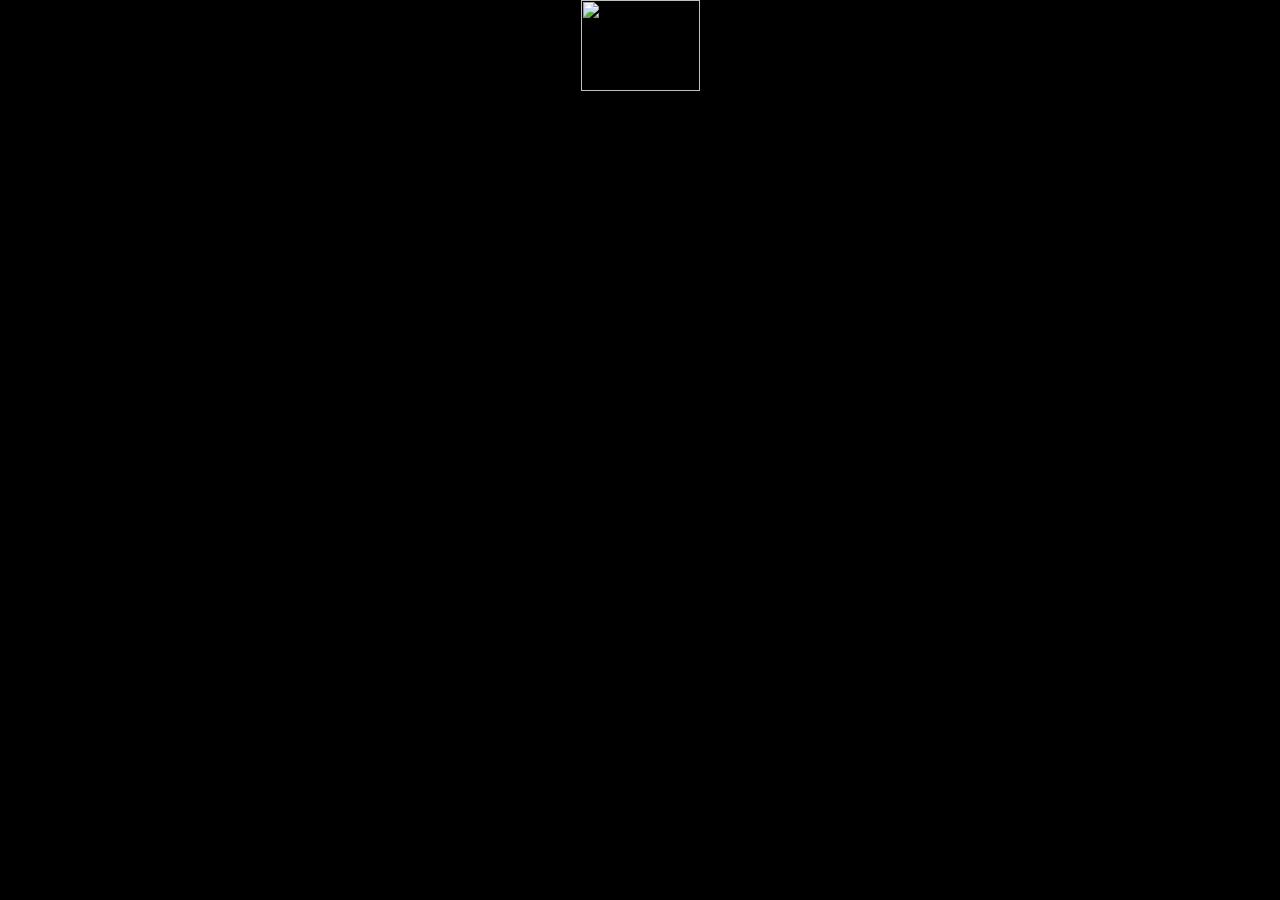
==== mmp-old/UntitledFrame-4.htm @ e77341bf "Add files via upload" ====
<html>
<head>
<title>Untitled Document</title>
<meta http-equiv="Content-Type" content="text/html; charset=iso-8859-1">
</head>

<body bgcolor="#000000" leftmargin="0" topmargin="0" marginwidth="0" marginheight="0">
<div align="center"><img src="Smoking5.jpg" width="119" height="91" align="absbottom"> 
</div>
</body>
</html>
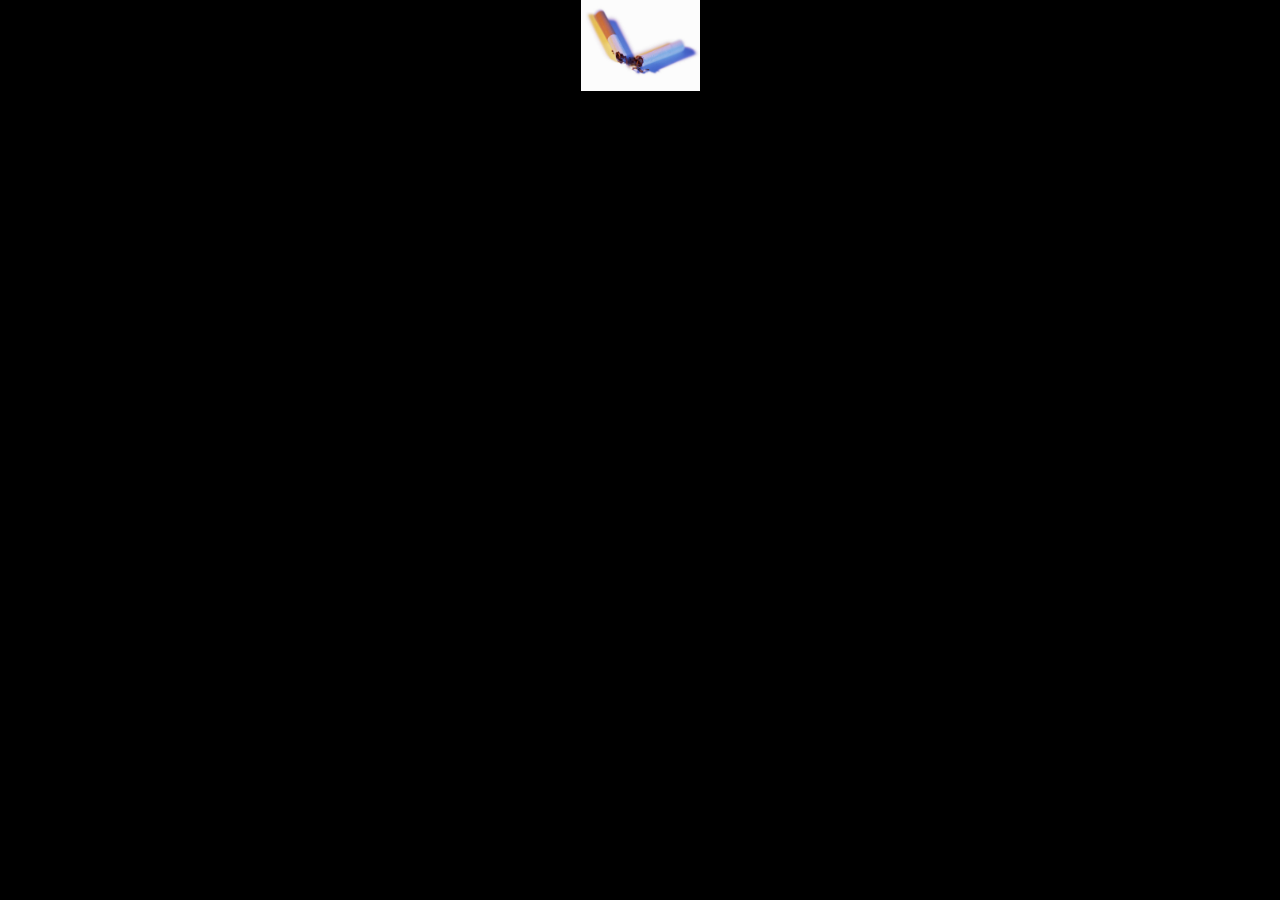
==== commit 73f26ce0: "Add files via upload" ====
--- a/mmp-old/UntitledFrame-4.htm
+++ b/mmp-old/UntitledFrame-4.htm
@@ -5,7 +5,7 @@
 </head>
 
 <body bgcolor="#000000" leftmargin="0" topmargin="0" marginwidth="0" marginheight="0">
-<div align="center"><img src="Smoking5.jpg" width="119" height="91" align="absbottom"> 
+<div align="center"><img src="1_files/Smoking5.JPG" width="119" height="91" align="absbottom"> 
 </div>
 </body>
 </html>
